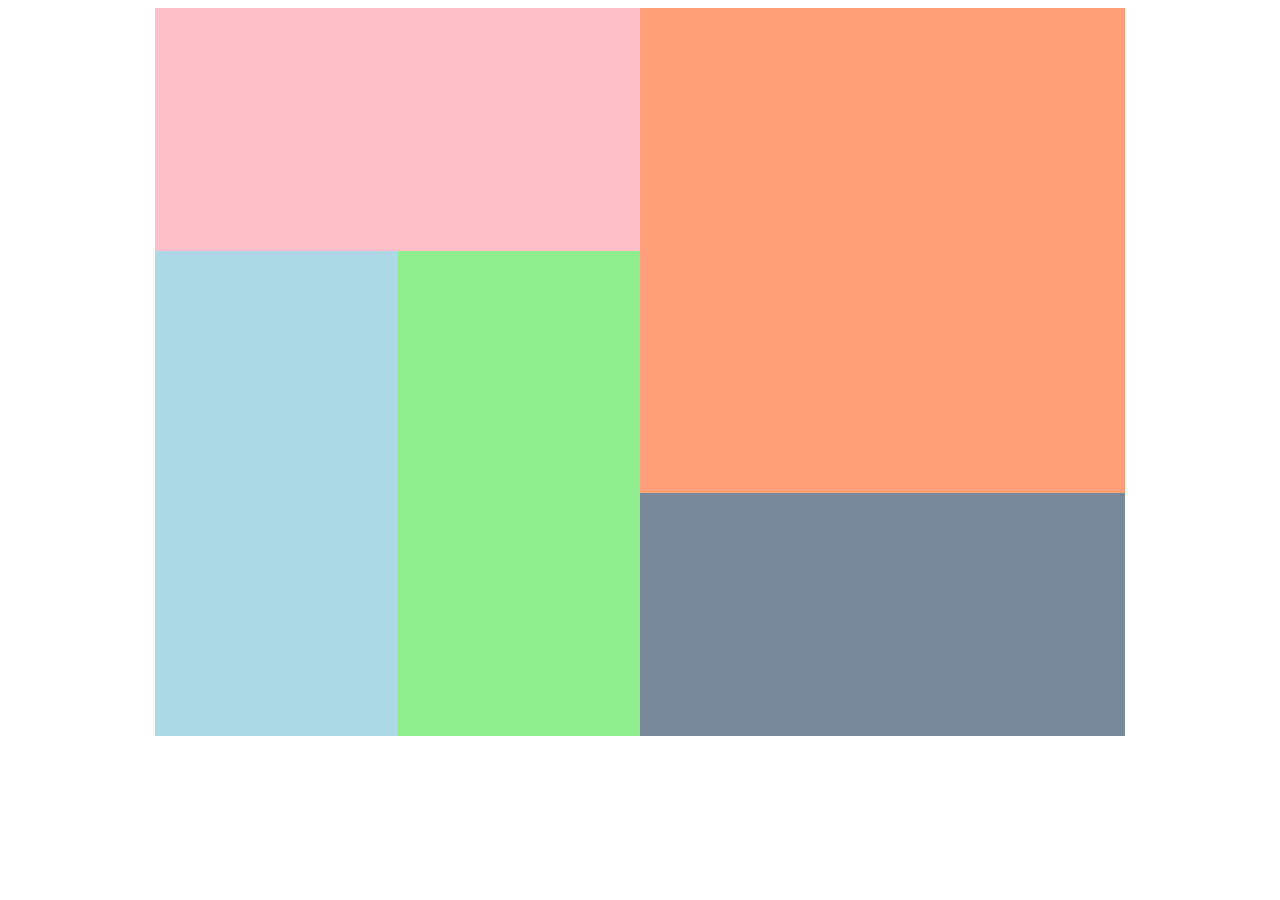
==== fide-gallery-grid/index.html @ b70c7737 "Added fide gallery grid example" ====
<!DOCTYPE html>
<html lang="">
	<head>
		<meta charset="utf-8">
		<meta name="viewport" content="width=device-width, initial-scale=1, shrink-to-fit=no, minimum-scale=1, maximum-scale=1, user-scalable=0">
		<meta http-equiv="x-ua-compatible" content="ie=edge">
		<title></title>
		<meta name="description" content="">
		<link rel="icon" href="assets/png/default-favicon.png">
		<!-- Stylesheets -->
		<link rel=stylesheet href="https://cdn.jsdelivr.net/npm/normalize.css@8.0.0/normalize.css" TYPE="text/css" media=screen>
		<link rel=stylesheet href="assets/css/main.css" TYPE="text/css" media=screen>
	</head>
	<body>
		<section class="block-grid">
			<section class="left-half">
				<article class="background-image-wrapper">
					<h1>This is a nice sample heading here</h1>
					<p>And more importantly.</p>
					<img class="background-image" src="https://images.unsplash.com/photo-1563454758691-702be3d2e2b6?ixlib=rb-1.2.1&ixid=eyJhcHBfaWQiOjEyMDd9&auto=format&fit=crop&w=1000&q=60">
					<a href="#" class="cover-link"><span class="sr-only"></span></a>
					<div class="color-overlay"></div>
				</article>
				<article class="background-image-wrapper">
					<h1>This is a nice sample heading here</h1>
					<p>And more importantly, this is a sweet little paragraph. We see the heading first, but the real meat and sabjee is in the paragraph.</p>
					<img class="background-image" src="https://images.unsplash.com/photo-1563454758691-702be3d2e2b6?ixlib=rb-1.2.1&ixid=eyJhcHBfaWQiOjEyMDd9&auto=format&fit=crop&w=1000&q=60">
					<a href="#" class="cover-link"><span class="sr-only"></span></a>
					<div class="color-overlay"></div>
				</article>
				<article class="background-image-wrapper">
					<h1>This is a nice sample heading here</h1>
					<p>And more importantly, this is a sweet little paragraph. We see the heading first, but the real meat and sabjee is in the paragraph.</p>
					<img class="background-image" src="https://images.unsplash.com/photo-1563454758691-702be3d2e2b6?ixlib=rb-1.2.1&ixid=eyJhcHBfaWQiOjEyMDd9&auto=format&fit=crop&w=1000&q=60">
					<a href="#" class="cover-link"><span class="sr-only"></span></a>
					<div class="color-overlay"></div>
				</article>
			</section>
			<section class="right-half">
				<article class="background-image-wrapper">
					<h1>This is a nice sample heading here</h1>
					<p>And more importantly, this is a sweet little paragraph. We see the heading first, but the real meat and sabjee is in the paragraph.</p>
					<img class="background-image" src="https://images.unsplash.com/photo-1563454758691-702be3d2e2b6?ixlib=rb-1.2.1&ixid=eyJhcHBfaWQiOjEyMDd9&auto=format&fit=crop&w=1000&q=60">
					<a href="#" class="cover-link"><span class="sr-only"></span></a>
					<div class="color-overlay"></div>
				</article>
				<article class="background-image-wrapper">
					<h1>This is a nice sample heading here</h1>
					<p>And more importantly, this is a sweet little paragraph. We see the heading first, but the real meat and sabjee is in the paragraph.</p>
					<img class="background-image" src="https://images.unsplash.com/photo-1563454758691-702be3d2e2b6?ixlib=rb-1.2.1&ixid=eyJhcHBfaWQiOjEyMDd9&auto=format&fit=crop&w=1000&q=60">
					<a href="#" class="cover-link"><span class="sr-only"></span></a>
					<div class="color-overlay"></div>
				</article>
			</section>
		</section>
		<!-- Scripts -->
		<script src="https://code.jquery.com/jquery-3.3.1.min.js" integrity="sha256-FgpCb/KJQlLNfOu91ta32o/NMZxltwRo8QtmkMRdAu8=" crossorigin="anonymous"></script>
		<script src="assets/js/main.js"></script>
    </body>
</html>
---- fide-gallery-grid/assets/css/main.css ----
/*Sola Normalize*/

* {
  -webkit-box-sizing: border-box;
  box-sizing: border-box;
}

html {
    overflow-x: hidden;
}

img {
		max-width: 100%;
		display: block;
		height: auto;
}

button,
[role="button"] {
  cursor: pointer;
}

button {
	background-color: transparent;
	padding: 0;
	border-width: 0;
	border-style: 0;
	border-color: transparent;
}

button:focus {
  outline: 0;
}

a {
	color: inherit;
	text-decoration: none;
}

ul,
ol {
    margin: 0;
    padding: 0;
    list-style: none;
}

/*Sola Utility Classes*/

a.cover-link {
  top: 0;
  right: 0;
  bottom: 0;
  left: 0;
  content: '';
  position: absolute;
  display: none; /*remove*/
}

.sr-only {
  position: absolute;
  width: 1px;
  height: 1px;
  padding: 0;
  overflow: hidden;
  clip: rect(0,0,0,0);
  white-space: nowrap;
  border: 0
}

.color-overlay {
	top: 0;
  right: 0;
  bottom: 0;
  left: 0;
  background-color: rgba(0,0,0, 0.54); /*Change this line if project requires different color or gradient*/
  content: '';
  position: absolute;
  z-index: -1;
}

.background-image-wrapper {
	/*The element containing this class also needs a height set. You can target the element or add a sibling class. Height can be set by padding, min-height, or height, depending upon specific case. The element containing this class needs an <img> with the class .background-image.*/
  position: relative;
  overflow: hidden;
}

img.background-image {
	/*The parent of the <img> needs to have the .background-image-wrapper class as well as a height set (can be set by padding, min-height, or height, depending upon specific case*/
	transform: scale(1);
  transition: transform 1.5s;
  object-fit: cover;
  width: 100%;
  height: 100%;
  position: absolute;
  top: 0;
  left: 0;
  bottom: 0;
  right: 0;
  z-index: -1;
}

.background-image-wrapper > img.background-image {
	transform: scale(1.05);
}

/* Must Style */

*::selection /*Can adjust values as needed. This changes highlighte text. */ {
	background-color: #222222; /*Change to Primary Color*/
	color: #ffffff; /*Change if necessary*/
}

/* Fide Grid Example */

body {
  position: relative;
}

.block-grid {
  position: relative;
  display: flex;
  flex-wrap: wrap;
}

.block-grid section {
  position: relative;
  display: flex;
  flex-wrap: wrap;
  flex-basis: 100%;
}

article {
  color: #fff;
  font-family: Arial, Helvetica, sans-serif;
  font-size: 75%;
  text-align: center;
  line-height: 1.7;
  position: relative;
}

.left-half article:nth-child(1) { 
  height: 0;
  flex-basis: 100%;
  padding-bottom: 50%;
}

.left-half article:nth-child(2) { 
  height: 0;
  flex-basis: 50%;
  padding-bottom: 100%;
  flex-grow: 1; /*This is here just in case there are only 2 articles in .left-hald */
}

.left-half article:nth-child(3) { 
  height: 0;
  flex-basis: 50%;
  padding-bottom: 100%;
}

.left-half article:only-child /* This is is .left-half only has one child */ {
  padding-bottom: 150%;
}

.right-half article:nth-child(1) {
  height: 0;
  width: 100%;
  padding-bottom: 100%;
} 

.right-half article:nth-child(2) { 
  height: 0;
  flex-basis: 100%;
  padding-bottom: 50%;
}

.right-half article:only-child /* This is is .right-half only has one child */ {
  padding-bottom: 150%;
}

h1,
p {
  /* position: absolute;
  top: 0;
  left: 0 */
  display: none;
}

img {
  display: none;
}

.left-half article:nth-child(1) {
  background: pink;
}

.left-half article:nth-child(2) {
  background: lightblue;
}
.left-half article:nth-child(3) {
  background: lightgreen;
}

.right-half article:nth-child(1) {
  background: lightsalmon;
}

.right-half article:nth-child(2) {
  background: lightslategray;
}

.block-grid .left-half:only-child article:nth-child(1) {
  flex-basis: 100%;
  padding-bottom: 100%;
}

.block-grid .left-half:only-child article:nth-child(1):nth-last-child(2) {
  flex-basis: 50%;
  padding-bottom: 50%;
}

.block-grid .left-half:only-child article:nth-child(2) {
  flex-basis: 50%;
  padding-bottom: 100%;
}

.block-grid .left-half:only-child article:nth-child(3) {
  flex-basis: 50%;
  padding-bottom: 100%;
}

.block-grid .left-half:only-child article:only-child {
  flex-basis: 100%;
  padding-bottom: 50%;
}

.block-grid .left-half:only-child article:nth-child(2):last-child {
  flex-basis: 50%;
  padding-bottom: 50%;
}

.block-grid section:only-child article:nth-child(1) {
  flex-basis: 50%;
  padding-bottom: 50%;
}

.block-grid section:only-child article:nth-child(2) {
  flex-basis: 25%;
  padding-bottom: 50%;
  flex-grow: 1;
}
.block-grid section:only-child article:nth-child(3) {
  flex-basis: 25%;
  padding-bottom: 50%;
}

.block-grid section:only-child article:only-child /* When only 1 block on left half*/ {
  flex-basis: 100%;
}


@media (min-width: 768px) {

  .block-grid {
    flex-wrap: nowrap;
  }

  .block-grid section {
    flex-basis: 50%;
    flex-grow: 1;
  }

  .block-grid .first-half:only-child {
    flex-wrap: nowrap;
  }

  .block-grid .left-half:only-child article:nth-child(1) {
    flex-basis: 50%;
    padding-bottom: 50%;
  }
  
  .block-grid .left-half:only-child article:nth-child(2) {
    flex-basis: 25%;
    padding-bottom: 50%;
  }
  
  .block-grid .left-half:only-child article:nth-child(3) {
    flex-basis: 25%;
    padding-bottom: 50%;
  }

  .block-grid .left-half:only-child article:only-child {
    flex-basis: 100%;
    padding-bottom: 50%;
  }

}

@media (min-width: 992px) {
  section {
    width: 970px;
    margin: 0 auto;
  }

}
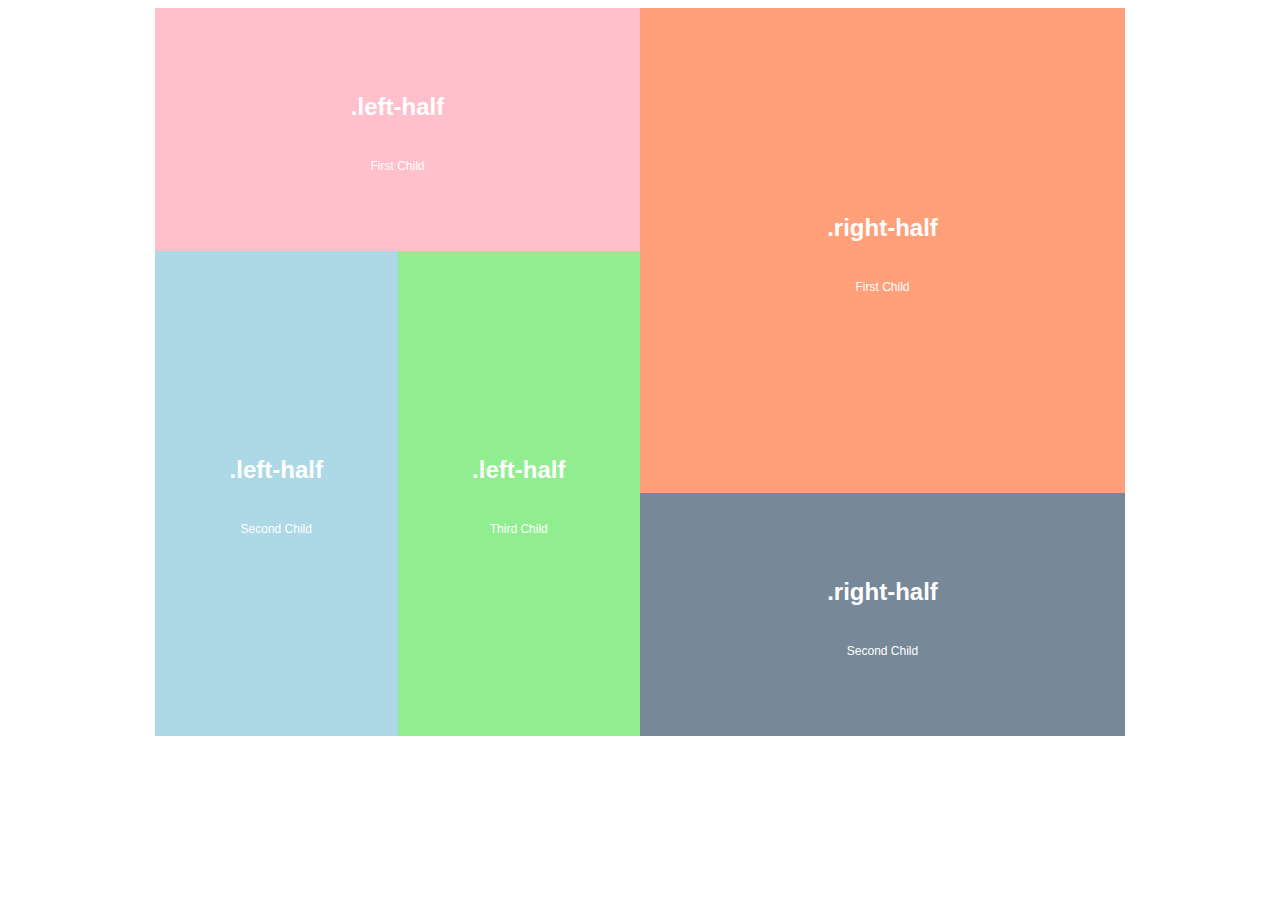
==== commit 6d64e05a: "Add files via upload" ====
--- a/fide-gallery-grid/index.html
+++ b/fide-gallery-grid/index.html
@@ -15,22 +15,28 @@
 		<section class="block-grid">
 			<section class="left-half">
 				<article class="background-image-wrapper">
-					<h1>This is a nice sample heading here</h1>
-					<p>And more importantly.</p>
+					<div class="text-area">
+						<h1>.left-half</h1>
+						<p>First Child</p>
+					</div>
 					<img class="background-image" src="https://images.unsplash.com/photo-1563454758691-702be3d2e2b6?ixlib=rb-1.2.1&ixid=eyJhcHBfaWQiOjEyMDd9&auto=format&fit=crop&w=1000&q=60">
 					<a href="#" class="cover-link"><span class="sr-only"></span></a>
 					<div class="color-overlay"></div>
 				</article>
 				<article class="background-image-wrapper">
-					<h1>This is a nice sample heading here</h1>
-					<p>And more importantly, this is a sweet little paragraph. We see the heading first, but the real meat and sabjee is in the paragraph.</p>
+					<div class="text-area">
+						<h1>.left-half</h1>
+						<p>Second Child</p>
+					</div>
 					<img class="background-image" src="https://images.unsplash.com/photo-1563454758691-702be3d2e2b6?ixlib=rb-1.2.1&ixid=eyJhcHBfaWQiOjEyMDd9&auto=format&fit=crop&w=1000&q=60">
 					<a href="#" class="cover-link"><span class="sr-only"></span></a>
 					<div class="color-overlay"></div>
 				</article>
 				<article class="background-image-wrapper">
-					<h1>This is a nice sample heading here</h1>
-					<p>And more importantly, this is a sweet little paragraph. We see the heading first, but the real meat and sabjee is in the paragraph.</p>
+					<div class="text-area">	
+						<h1>.left-half</h1>
+						<p>Third Child</p>
+					</div>
 					<img class="background-image" src="https://images.unsplash.com/photo-1563454758691-702be3d2e2b6?ixlib=rb-1.2.1&ixid=eyJhcHBfaWQiOjEyMDd9&auto=format&fit=crop&w=1000&q=60">
 					<a href="#" class="cover-link"><span class="sr-only"></span></a>
 					<div class="color-overlay"></div>
@@ -38,15 +44,19 @@
 			</section>
 			<section class="right-half">
 				<article class="background-image-wrapper">
-					<h1>This is a nice sample heading here</h1>
-					<p>And more importantly, this is a sweet little paragraph. We see the heading first, but the real meat and sabjee is in the paragraph.</p>
+					<div class="text-area">
+						<h1>.right-half</h1>
+						<p>First Child</p>
+					</div>
 					<img class="background-image" src="https://images.unsplash.com/photo-1563454758691-702be3d2e2b6?ixlib=rb-1.2.1&ixid=eyJhcHBfaWQiOjEyMDd9&auto=format&fit=crop&w=1000&q=60">
 					<a href="#" class="cover-link"><span class="sr-only"></span></a>
 					<div class="color-overlay"></div>
 				</article>
 				<article class="background-image-wrapper">
-					<h1>This is a nice sample heading here</h1>
-					<p>And more importantly, this is a sweet little paragraph. We see the heading first, but the real meat and sabjee is in the paragraph.</p>
+					<div class="text-area">
+						<h1>.right-half</h1>
+						<p>Second Child</p>
+					</div>
 					<img class="background-image" src="https://images.unsplash.com/photo-1563454758691-702be3d2e2b6?ixlib=rb-1.2.1&ixid=eyJhcHBfaWQiOjEyMDd9&auto=format&fit=crop&w=1000&q=60">
 					<a href="#" class="cover-link"><span class="sr-only"></span></a>
 					<div class="color-overlay"></div>
--- a/fide-gallery-grid/assets/css/main.css
+++ b/fide-gallery-grid/assets/css/main.css
@@ -177,12 +177,22 @@
   padding-bottom: 150%;
 }
 
-h1,
-p {
-  /* position: absolute;
+.text-area {
+  position: absolute;
   top: 0;
-  left: 0 */
-  display: none;
+  right: 0;
+  bottom: 0;
+  left: 0;
+  display: flex;
+  justify-content: center;
+  align-content: center;
+  flex-wrap: wrap;
+  padding: 15px;
+}
+
+.text-area p,
+.text-area h1 {
+  width: 100%;
 }
 
 img {
